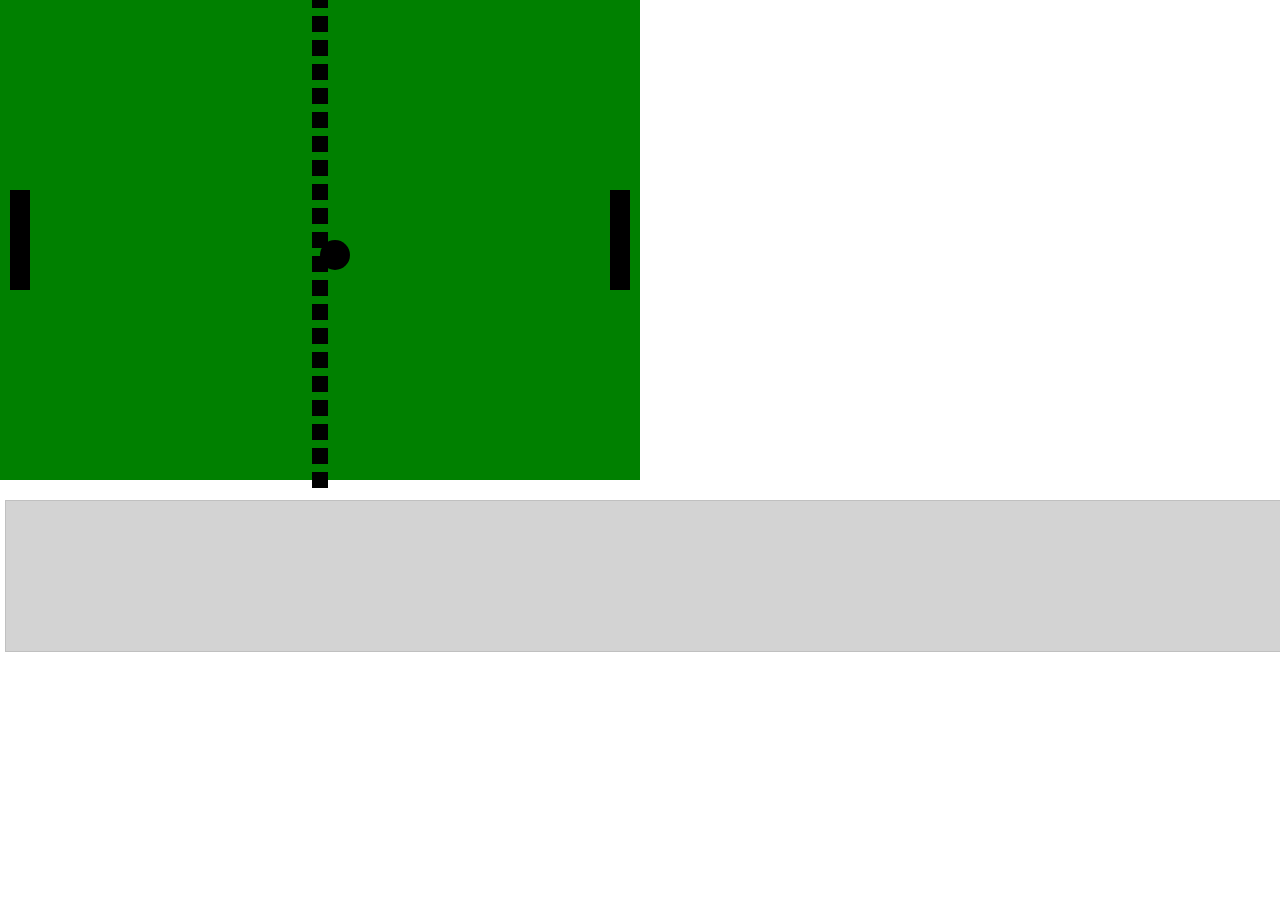
==== paddle.html @ 30900e1a "2014.12.12 23:15" ====
<!DOCTYPE html>
<html>
    <head>
        <title>Pong</title>
        <style type="text/css">
            ul#log {
                overflow:auto;
                position:fixed;
                margin:0px;
                padding:0px;
                background-color:lightgrey;
                border: 1px solid silver;
                top: 500px;
                left:5px;
                width:100%;
                height:150px;
                list-style-type:none;
                font-size:20px;
            }        
            .paddle {
                background-color:black;
                position:absolute;
            }
            .leftPaddle {
                top:190px;
                left:10px;
                height:100px;
                width:20px;
            }
            .rightPaddle {
                top:190px;
                left:610px;
                height:100px;
                width:20px;
            }
            .ball {
                background-color: black;
                border-radius:50%/50%;
                position:absolute;
                top:240px;
                left:320px;
                width:30px;
                height:30px;
            }
            .field {
                background-color:green;
                position: absolute;
                top:0px;
                left:0px;
                width:640px;
                height:480px
                
            }
            .middleLine {
                background-color:balck;
                position:absolute;
                top:0px;
                left:320px;
                height:480px;
                width:0px;
                outline: 8px dashed black;
            }
        </style>
    </head>
    <body>
        <div class="field" id="field">
            <div class="paddle leftPaddle" id="leftPaddle"></div>
            <div class="paddle rightPaddle" id="rightPaddle"></div>
            <div class="middleLine" id="middleLine"></div>
            <div class="ball" id="ball"></div>
        </div>
        <ul id='log'></ul>
    </body>
    <script type="text/javascript">
        var logger = function() {
            var logArea = document.getElementById('log')
            var conc = function() {
                var res = ""
                for(var i = 0; i < arguments.length; i += 1) {
                    res += arguments[i]
                    if(i < arguments.length - 1) {
                        res += ','
                    }
                }
                return res
            }
          
            return function() {
                var newLi = document.createElement('li')
                var newTxt = document.createTextNode(conc.apply(null, arguments))
                newLi.appendChild(newTxt)
                logArea.appendChild(newLi)
                logArea.scrollTop = logArea.scrollHeight
            }
        }
        window.onload = function() {
            var log = logger()

            var makeKeyboardInputHandler = function(definedEvents) {
              var events = []
              
              document.addEventListener('keydown', function(ev) {
                log(ev.keyCode)
                var definedEvent = definedEvents[ev.keyCode]
                if(definedEvent) {
                  ev.preventDefault()
                  log(definedEvent)
                  events.push(definedEvent)
                }
              })
              
              // TODO
              var consume = function(handlers) {
                // TODO log or Error when no handler found
                events.forEach( function(evt) { handlers[evt]() })
                events = []
              }
              
              return {
                 consume: consume 
              }
            }
            var makeGame = function(width, height, ball, player1, player2, input) {
              var isPaused = true
              
              var world = {
                ball : {
                  position: [0,0],
                  direction: [0,0],
                  speed: 0, // px per second
                  width:0,
                  height:0,
                  serve: function(x,y,v,dir) {
                    this.direction = dir
                    this.speed = v/1000
                    this.position = [x,y]
                  },
                  update: function(dt) {
                    this.position = [this.position[0]+this.direction[0]*this.speed*dt, this.position[1]+this.direction[1]*this.speed*dt]
                  }
                },
                player1: {
                  position: [0,0],
                  direction: [0,0],
                  speed: 10 // px per second
                  width:0,
                  height:0,
                },
                player2: {
                  position: [0,0],
                  direction: [0,0],
                  speed: 10 // px per second
                  width:0,
                  height:0,
                }
              }
              
              var startGame = function() {
                isPaused = false 
                world.ball.serve(width/2, height/2, 100, [1,0])                
              }
              
              var pauseGame = function() {
                log("pause Game")
                isPaused = true
              }
              
              var continueGame = function() {
                log("continue Game")
                isPaused = false 
              }
              
              var paddleUp = function(dt) {
                return function () {
                  player1.up(dt)
                }
              }
              
              var paddleDown = function(dt) {
                return function () {
                  player1.down(dt)
                }
              }

              var update = function(dt) {
                //log("udate", dt)
                // TODO
                input.consume(
                  {
                    'start' : startGame,
                    'stop' : pauseGame,
                    'continue' : continueGame,
                    'up' : paddleUp(dt),
                    'down' : paddleDown(dt)
                  }
                )
                  if(!isPaused) {
                    world.ball.update(dt)
                    //log(world.ball.position[0],world.ball.position[1])
                    handleCollision(world.ball,world.pla}yer1)
                    handleCollision(world.ball,world.player2)
                    handleCollision(world.ball,{})
                    
                  }
              }
              
              var draw = function(dt) {
                //log("draw", dt)
                
                // transform to viewport coordinates
                
                // draw ball
                ball.setPos.apply(null, world.ball.position)
                
                
                // draw paddles
                
              }
              
              var deltaTime = (function() {
                var lastTime =  Date.now()
                return function() {
                  var time =  Date.now()
                  var dt = time - lastTime
                  lastTime = time
                  return dt
                }
              })()

              var loop = function() {
                  var dt = deltaTime()
                  update(dt)
                  draw(dt)
              }
              
              startGame()
              
              return {
                loop: loop
              }
            }
            
            var input = makeKeyboardInputHandler({'32':'stop', '67':'continue', '38':'up', '40':'down'})
            var $player1 = document.getElementById("leftPaddle")
            var $player2 = document.getElementById("rightPaddle")
            var $ball = document.getElementById("ball")
            
            $player1.up = function(dt) {
              this.style.top = (this.offsetTop - (dt/1000)*800) + 'px'
              log("player1 up", dt, this)
            }
            $player1.down = function(dt) {
              this.style.top = (this.offsetTop + (dt/1000)*800) + 'px'
              log("player1 down", dt, this)
            }

            // better as monade
            var ball = function($ball) {
              
              var width = function() {
                return $ball.offsetWidth
              }
              var height = function() {
                return $ball.offsetHeight
              }
              
              var setPos = function(x,y) {
                $ball.style.left = (x - width()/2) + 'px'
                $ball.style.top = (y - height()/2) + 'px'
                return this
              }
              
              return {
                setPos   : setPos,
                getPos   : { x:$ball.offsetLeft, y:$ball.offsetTop },
                width : width,
                height: height
              }
            }

            var game = makeGame(640,480, ball($ball), $player1, $player2, input)
            
            requestAnimationFrame( function loop() { game.loop(); window.requestAnimationFrame(loop) })

        }
    </script>
</html>
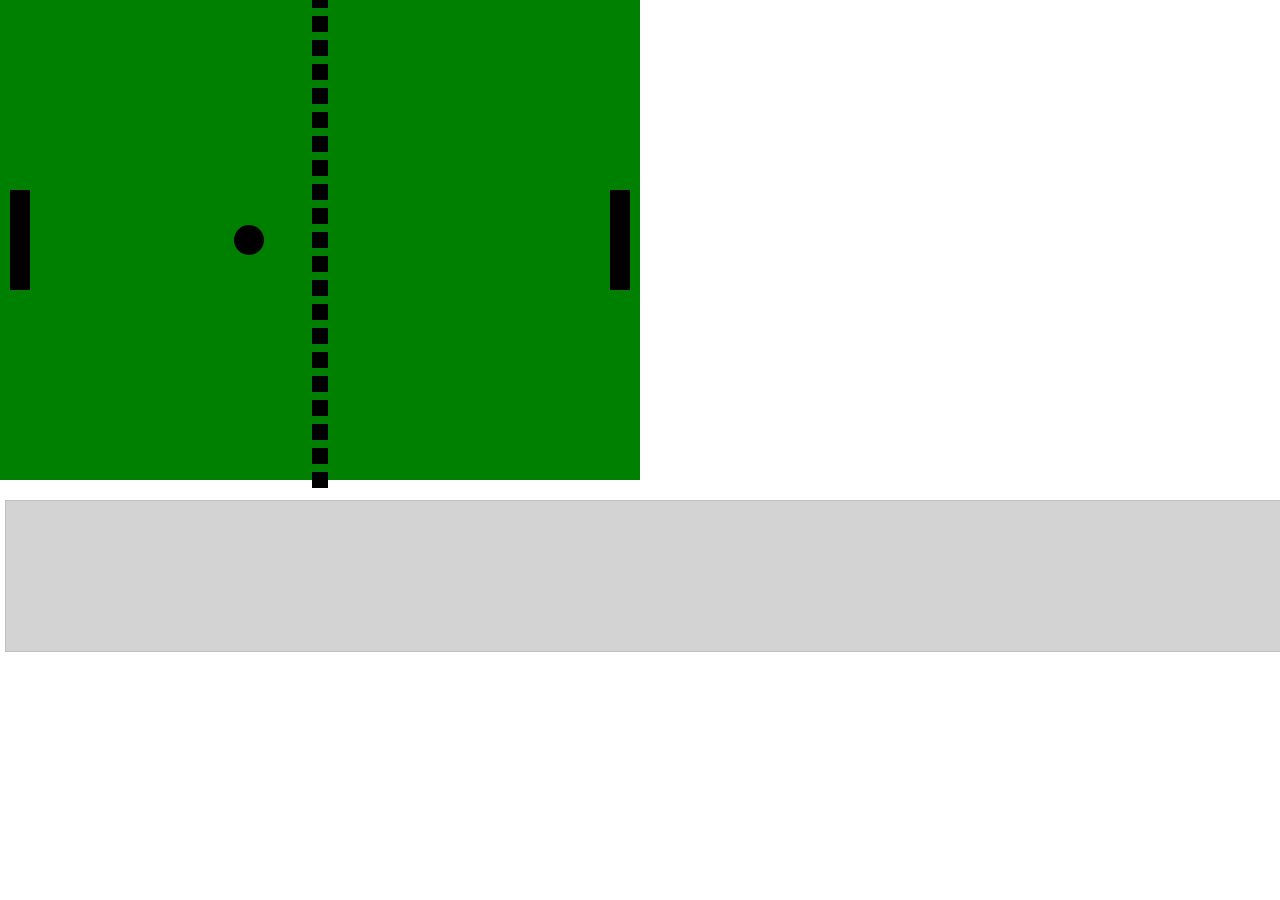
==== commit 4a3c7251: "2014.12.26 20:45" ====
--- a/paddle.html
+++ b/paddle.html
@@ -73,6 +73,7 @@
     </body>
     <script type="text/javascript">
         var logger = function() {
+          "use strict";
             var logArea = document.getElementById('log')
             var conc = function() {
                 var res = ""
@@ -93,7 +94,32 @@
                 logArea.scrollTop = logArea.scrollHeight
             }
         }
+        
+        var extend = function(obj , ext ) {
+          for( p in ext ) {
+            var d = Object.getOwnPropertyDescriptor(ext,p)
+            Object.defineProperty(obj,p,d)
+          }
+          return obj
+        }        
+        
+        //+ copy :: a -> a
+        var copy = function copy(origin) {
+          "use strict";
+          if( origin instanceof Array) return fn.map(copy,origin)
+        
+          if( typeof origin === 'object') {
+            return Object.keys(origin).reduce( function(accu, key) {
+              accu[key] = typeof origin[key] === 'object' ? copy(origin[key]) : origin[key]
+              return accu
+            }, {})
+          }
+        
+          return origin
+        }
+        
         window.onload = function() {
+          "use strict";
             var log = logger()
 
             var makeKeyboardInputHandler = function(definedEvents) {
@@ -120,44 +146,46 @@
                  consume: consume 
               }
             }
-            var makeGame = function(width, height, ball, player1, player2, input) {
+            var makeGame = function(width, height, $ball, $player1, $player2, input) {
+              "use strict";
               var isPaused = true
               
               var world = {
-                ball : {
-                  position: [0,0],
-                  direction: [0,0],
+                ball: extend($ball, {
+                  position: copy($ball.position),
+                  direction: {x:0,y:0},
+                  radius: ($ball.width / 2),
                   speed: 0, // px per second
-                  width:0,
-                  height:0,
+//                  width:$ball.width(),
+//                  height:$ball.height(),
                   serve: function(x,y,v,dir) {
                     this.direction = dir
                     this.speed = v/1000
-                    this.position = [x,y]
+                    this.position = {x:x,y:y}
                   },
                   update: function(dt) {
-                    this.position = [this.position[0]+this.direction[0]*this.speed*dt, this.position[1]+this.direction[1]*this.speed*dt]
+                    this.position = {x: this.position.x+this.direction.x*this.speed*dt, y:this.position.y+this.direction.y*this.speed*dt}
                   }
-                },
-                player1: {
-                  position: [0,0],
-                  direction: [0,0],
-                  speed: 10 // px per second
-                  width:0,
-                  height:0,
-                },
+                }),
+                player1: extend($player1, {
+                  //position: {x:0,y:0},
+                  //direction: {x:0,y:0},
+                  speed: 10, // px per second
+                  //width:$player1.width,
+                  //height:$player1.height,
+                }),
                 player2: {
-                  position: [0,0],
-                  direction: [0,0],
-                  speed: 10 // px per second
-                  width:0,
-                  height:0,
+                  position: {x:0,y:0},
+                  direction: {x:0,y:0},
+                  speed: 10, // px per second
+                  width:$player2.width,
+                  height:$player2.width,
                 }
               }
               
               var startGame = function() {
                 isPaused = false 
-                world.ball.serve(width/2, height/2, 100, [1,0])                
+                world.ball.serve(width/2, height/2, 100, {x:-1,y:0})                
               }
               
               var pauseGame = function() {
@@ -172,16 +200,247 @@
               
               var paddleUp = function(dt) {
                 return function () {
-                  player1.up(dt)
+                  $player1.up(dt)
                 }
               }
               
               var paddleDown = function(dt) {
                 return function () {
-                  player1.down(dt)
-                }
-              }
+                  $player1.down(dt)
+                }
+              }
+              var rectCircleIntersect = function( rect, start, end, radius) {
+        var L = rect.position.x;
+        var T = rect.position.y;
+        var R = rect.width + L;
+        var B = rect.height + T;
+ 
+        // If the bounding box around the start and end points (+radius on all
+        // sides) does not intersect with the rectangle, definitely not an
+        // intersection
+        if ((Math.max( start.x, end.x ) + radius < L) ||
+            (Math.min( start.x, end.x ) - radius > R) ||
+            (Math.max( start.y, end.y ) + radius < T) ||
+            (Math.min( start.y, end.y ) - radius > B) )
+        {
+            return null;
+        }
+ 
+        var dx = end.x - start.x;
+        var dy = end.y - start.y;
+        var invdx = (dx == 0.0 ? 0.0 : 1.0 / dx);
+        var invdy = (dy == 0.0 ? 0.0 : 1.0 / dy);
+        var cornerX = Number.MAX_VALUE;
+        var cornerY = Number.MAX_VALUE;
+ 
+        // Calculate intersection times with each side's plane
+        // Check each side's quadrant for single-side intersection
+        // Calculate Corner
+     
+        /** Left Side **/
+        // Does the circle go from the left side to the right side of the rectangle's left?
+        if ( start.x - radius < L && end.x + radius > L )
+        {
+            var ltime = ((L - radius) - start.x) * invdx;
+            if (ltime >= 0.0 && ltime <= 1.0)
+            {
+                var ly = dy * ltime + start.y;
+                // Does the collisions point lie on the left side?
+                if (ly >= T && ly <= B)
+                {
+                    return { ix:dx * ltime + start.x, iy:ly, time:ltime, nx:-1, ny:0, cornerX:L, cornerY:ly };
+                }
+            }
+            cornerX = L;
+        }
+ 
+        /** Right Side **/
+        // Does the circle go from the right side to the left side of the rectangle's right?
+        if ( start.x + radius > R && end.x - radius < R )
+        {
+            var rtime = (start.x - (R + radius)) * -invdx;
+            if (rtime >= 0.0 && rtime <= 1.0)
+            {
+                var ry = dy * rtime + start.y;
+                // Does the collisions point lie on the right side?
+                if (ry >= T && ry <= B)
+                {
+                    return { ix:dx * rtime + start.x, iy:ry * ttime + start.y, time:rtime, nx:1, ny:0, cornerX:R, cornerY:ry }
+                }
+            }
+            cornerX = R;
+        }
+ 
+        /** Top Side **/
+        // Does the circle go from the top side to the bottom side of the rectangle's top?
+        if (start.y - radius < T && end.y + radius > T)
+        {
+            var ttime = ((T - radius) - start.y) * invdy;
+            if (ttime >= 0.0 && ttime <= 1.0)
+            {
+                var tx = dx * ttime + start.x;
+                // Does the collisions point lie on the top side?
+                if (tx >= L && tx <= R)
+                {
+                    return { ix:tx, iy:dy * ttime + start.y, time:ttime, nx:0, ny:-1, cornerX:tx, cornerY:T }
+                }
+            }
+            cornerY = T;
+        }
+ 
+        /** Bottom Side **/
+        // Does the circle go from the bottom side to the top side of the rectangle's bottom?
+        if (start.y + radius > B && end.y - radius < B)
+        {
+            var btime = (start.y - (B + radius)) * -invdy;
+            if (btime >= 0.0 && btime <= 1.0) {
+                var bx = dx * btime + start.x;
+                // Does the collisions point lie on the bottom side?
+                if (bx >= L && bx <= R)
+                {
+                    return { ix:bx, iy:dy * btime + start.y, time:btime, nx:0, ny:1, cornerX:bx, cornerY:B }
+                    
+                }
+            }
+            cornerY = B;
+        }
+ 
+        // No intersection at all!
+        if (cornerX == Number.MAX_VALUE && cornerY == Number.MAX_VALUE)
+        {
+            return null;
+        }
+ 
+        // Account for the times where we don't pass over a side but we do hit it's corner
+        if (cornerX != Number.MAX_VALUE && cornerY == Number.MAX_VALUE)
+        {
+            cornerY = (dy > 0.0 ? B : T);
+        }
+        if (cornerY != Number.MAX_VALUE && cornerX == Number.MAX_VALUE)
+        {
+            cornerX = (dx > 0.0 ? R : L);
+        }
+ 
+        /* Solve the triangle between the start, corner, and intersection point.
+         *                    
+         *           +-----------T-----------+
+         *           |                       |
+         *          L|                       |R
+         *           |                       |
+         *           C-----------B-----------+
+         *          / \      
+         *         /   \r     _.-E
+         *        /     \ _.-'
+         *       /    _.-I
+         *      / _.-'
+         *     S-'
+         *
+         * S = start of circle's path
+         * E = end of circle's path
+         * LTRB = sides of the rectangle
+         * I = {ix, iY} = point at which the circle intersects with the rectangle
+         * C = corner of intersection (and collision point)
+         * C=>I (r) = {nx, ny} = radius and intersection normal
+         * S=>C = cornerdist
+         * S=>I = intersectionDistance
+         * S=>E = lineLength
+         * <S = innerAngle
+         * <I = angle1
+         * <C = angle2
+         */
+ 
+        var inverseRadius = 1.0 / radius;
+        var lineLength = Math.sqrt( dx * dx + dy * dy );
+        var cornerdx = cornerX - start.x;
+        var cornerdy = cornerY - start.y;
+        var cornerDistance = Math.sqrt( cornerdx * cornerdx + cornerdy * cornerdy );
+        var innerAngle = Math.acos( (cornerdx * dx + cornerdy * dy) / (lineLength * cornerDistance) );
+       
+        // If the circle is too close, no intersection.
+        if (cornerDistance < radius)
+        {
+           return null;
+        }
+       
+        // If inner angle is zero, it's going to hit the corner straight on.
+        if (innerAngle == 0.0)
+        {
+           var time = ((cornerDistance - radius) / lineLength);
+           
+           // If time is outside the boundaries, return null. This algorithm can
+           // return a negative time which indicates a previous intersection, and
+           // can also return a time > 1.0 which can predict a corner intersection.
+           if (time > 1.0 || time < 0.0)
+           {
+               return null;
+           }
+           
+           var ix = time * dx + start.x;
+           var iy = time * dy + start.y;
+           var nx = (cornerdx / cornerDistance);
+           var ny = (cornerdy / cornerDistance);
+           
+           return { ix:ix, iy:iy, time:time, nx:nx, ny:ny, cornerX:cornerX, cornerY:cornerY }
+        }
+       
+        var innerAngleSin = Math.sin( innerAngle );
+        var angle1Sin = innerAngleSin * cornerDistance * inverseRadius;
+ 
+        // The angle is too large, there cannot be an intersection
+        if (Math.abs( angle1Sin ) > 1.0)
+        {
+             return null;
+        }
+ 
+        var angle1 = Math.PI - Math.asin( angle1Sin );
+        var angle2 = Math.PI - innerAngle - angle1;
+        var intersectionDistance = radius * Math.sin( angle2 ) / innerAngleSin;
+ 
+        // Solve for time
+        var time = (intersectionDistance / lineLength);
+ 
+        // If time is outside the boundaries, return null. This algorithm can
+        // return a negative time which indicates a previous intersection, and
+        // can also return a time > 1.0 which can predict a corner intersection.
+        if (time > 1.0 || time < 0.0)
+        {
+            return null;
+        }
+ 
+        // Solve the intersection and normal
+        var ix = time * dx + start.x;
+        var iy = time * dy + start.y;
+        var nx = ((ix - cornerX) * inverseRadius);
+        var ny = ((iy - cornerY) * inverseRadius);
+ 
+        return { ix:ix, iy:iy, time:time, nx:nx, ny:ny, cornerX:cornerX, cornerY:cornerY }                
+              }
+              
+              var handleCollision = function(ball, oldBallPosition, rect) {
+                var ballCopy = copy(ball)
+                var intersection = rectCircleIntersect(rect, ballCopy.position, oldBallPosition, ballCopy.radius)
+                if(!intersection) {
+                  return ball
+                }
+                var end = ballCopy.position
+                var start = oldBallPosition
 
+                // Project Future Position
+                var remainingTime = 1.0 - intersection.time;
+                var dx = end.x - start.x;
+                var dy = end.y - start.y;
+                var dot = dx * intersection.nx + dy * intersection.ny;
+                var ndx = dx - 2 * dot * intersection.nx;
+                var ndy = dy - 2 * dot * intersection.ny;
+                var newx = intersection.cx + ndx * remainingTime;
+                var newy = intersection.cy + ndy * remainingTime;
+                
+                ballCopy.position.x = newx-ball.radius
+                ballCopy.position.y = newy-ball.radius
+                return ballCopy
+                
+              }
+              
               var update = function(dt) {
                 //log("udate", dt)
                 // TODO
@@ -195,12 +454,18 @@
                   }
                 )
                   if(!isPaused) {
+                    var oldBallPosition = copy(world.ball.position)
                     world.ball.update(dt)
-                    //log(world.ball.position[0],world.ball.position[1])
-                    handleCollision(world.ball,world.pla}yer1)
-                    handleCollision(world.ball,world.player2)
-                    handleCollision(world.ball,{})
-                    
+                    // TODO optimization ideas
+                    //  1 check first in which half is the ball
+                    //  2. 
+                    world.ball = handleCollision(world.ball, oldBallPosition, world.player1)
+                    world.ball = handleCollision(world.ball, oldBallPosition, world.player2)
+                    return
+                    world.ball = handleCollision(world.ball, oldBallPosition, world.upperWall)
+                    world.ball = handleCollision(world.ball, oldBallPosition, world.bottomWall)
+                    world.ball = handleCollision(world.ball, oldBallPosition, world.leftWall)
+                    world.ball = handleCollision(world.ball, oldBallPosition, world.rightWall)
                   }
               }
               
@@ -210,7 +475,7 @@
                 // transform to viewport coordinates
                 
                 // draw ball
-                ball.setPos.apply(null, world.ball.position)
+                $ball.setPos.call(null, world.ball.position)
                 
                 
                 // draw paddles
@@ -240,11 +505,30 @@
               }
             }
             
+            var domToEntity = function($dom) {
+              var width = function() {
+                return $dom.offsetWidth
+              }
+              var height = function() {
+                return $dom.offsetHeight
+              }
+              var setPos = function(p) {
+                $dom.style.left = (p.x - width()/2) + 'px'
+                $dom.style.top = (p.y - height()/2) + 'px'
+                return this
+              }
+              return {
+                setPos   : setPos,
+                position   : { x:$dom.offsetLeft, y:$dom.offsetTop },
+                get width() { return width() },
+                get height() { return height() }
+              }
+            }
+            
             var input = makeKeyboardInputHandler({'32':'stop', '67':'continue', '38':'up', '40':'down'})
-            var $player1 = document.getElementById("leftPaddle")
-            var $player2 = document.getElementById("rightPaddle")
-            var $ball = document.getElementById("ball")
             
+            var $player1 = domToEntity(document.getElementById("leftPaddle"))
+            var $player2 = domToEntity(document.getElementById("rightPaddle"))
             $player1.up = function(dt) {
               this.style.top = (this.offsetTop - (dt/1000)*800) + 'px'
               log("player1 up", dt, this)
@@ -254,31 +538,9 @@
               log("player1 down", dt, this)
             }
 
-            // better as monade
-            var ball = function($ball) {
-              
-              var width = function() {
-                return $ball.offsetWidth
-              }
-              var height = function() {
-                return $ball.offsetHeight
-              }
-              
-              var setPos = function(x,y) {
-                $ball.style.left = (x - width()/2) + 'px'
-                $ball.style.top = (y - height()/2) + 'px'
-                return this
-              }
-              
-              return {
-                setPos   : setPos,
-                getPos   : { x:$ball.offsetLeft, y:$ball.offsetTop },
-                width : width,
-                height: height
-              }
-            }
+            var $ball = document.getElementById("ball")
 
-            var game = makeGame(640,480, ball($ball), $player1, $player2, input)
+            var game = makeGame(640,480, domToEntity($ball), $player1, $player2, input)
             
             requestAnimationFrame( function loop() { game.loop(); window.requestAnimationFrame(loop) })
 
